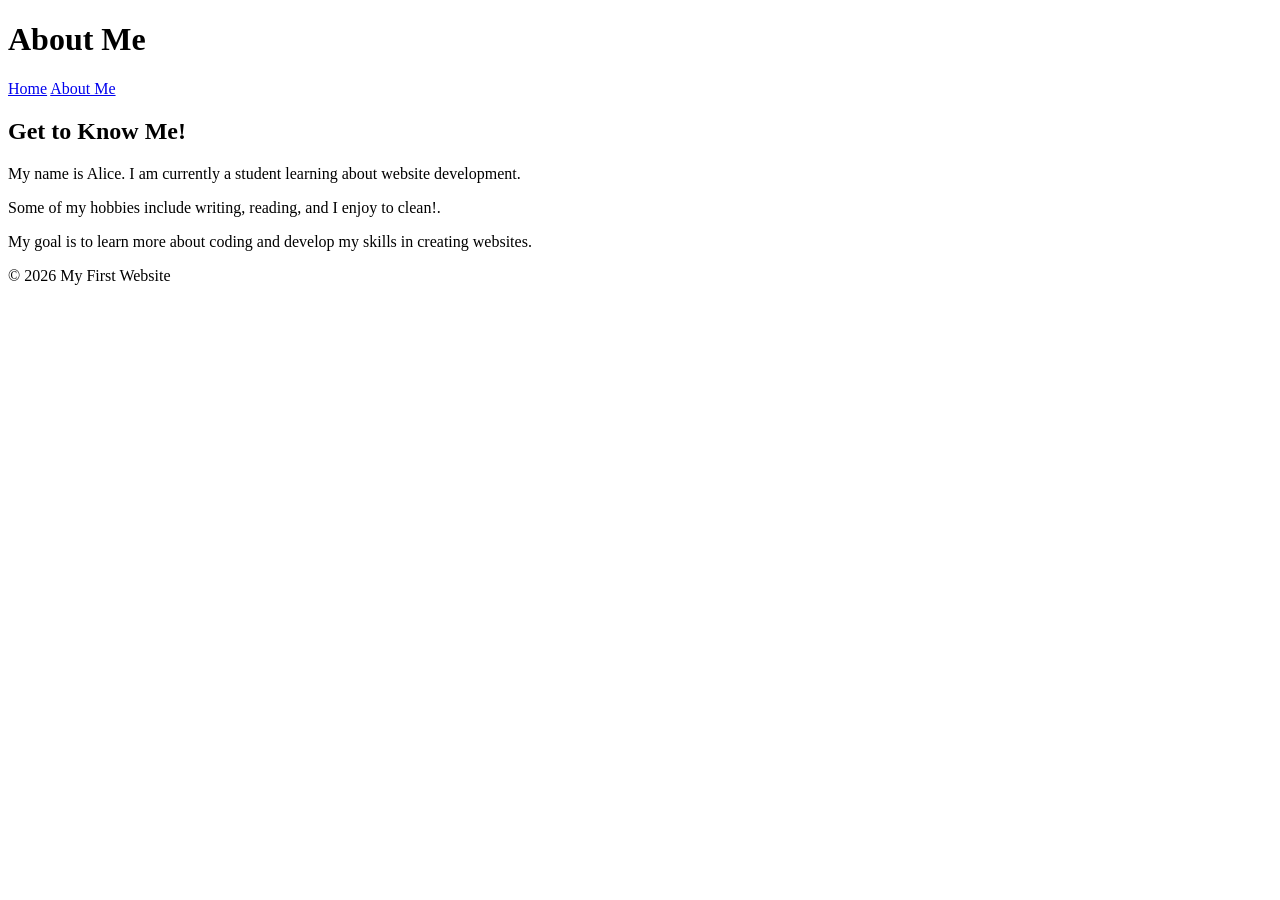
==== about.html @ f5219bbe "Update personal information in about.html" ====
<!DOCTYPE html>
<html lang="en">
<head>
    <meta charset="UTF-8">
    <meta name="viewport" content="width=device-width, initial-scale=1.0">
    <title>About Me</title>
    <link rel="stylesheet" href="style.css">
</head>
<body>

    <header>
        <h1>About Me</h1>
        <nav>
            <a href="index.html">Home</a>
            <a href="about.html">About Me</a>
        </nav>
    </header>

    <main>
        <h2>Get to Know Me!</h2>

        <p>My name is Alice. I am currently a student
        learning about website development.</p>

        <p>Some of my hobbies include writing, reading, and I enjoy to clean!.</p>

        <p>My goal is to learn more about coding and
        develop my skills in creating websites.</p>
    </main>

    <footer>
        <p>© 2026 My First Website</p>
    </footer>

</body>
</html>
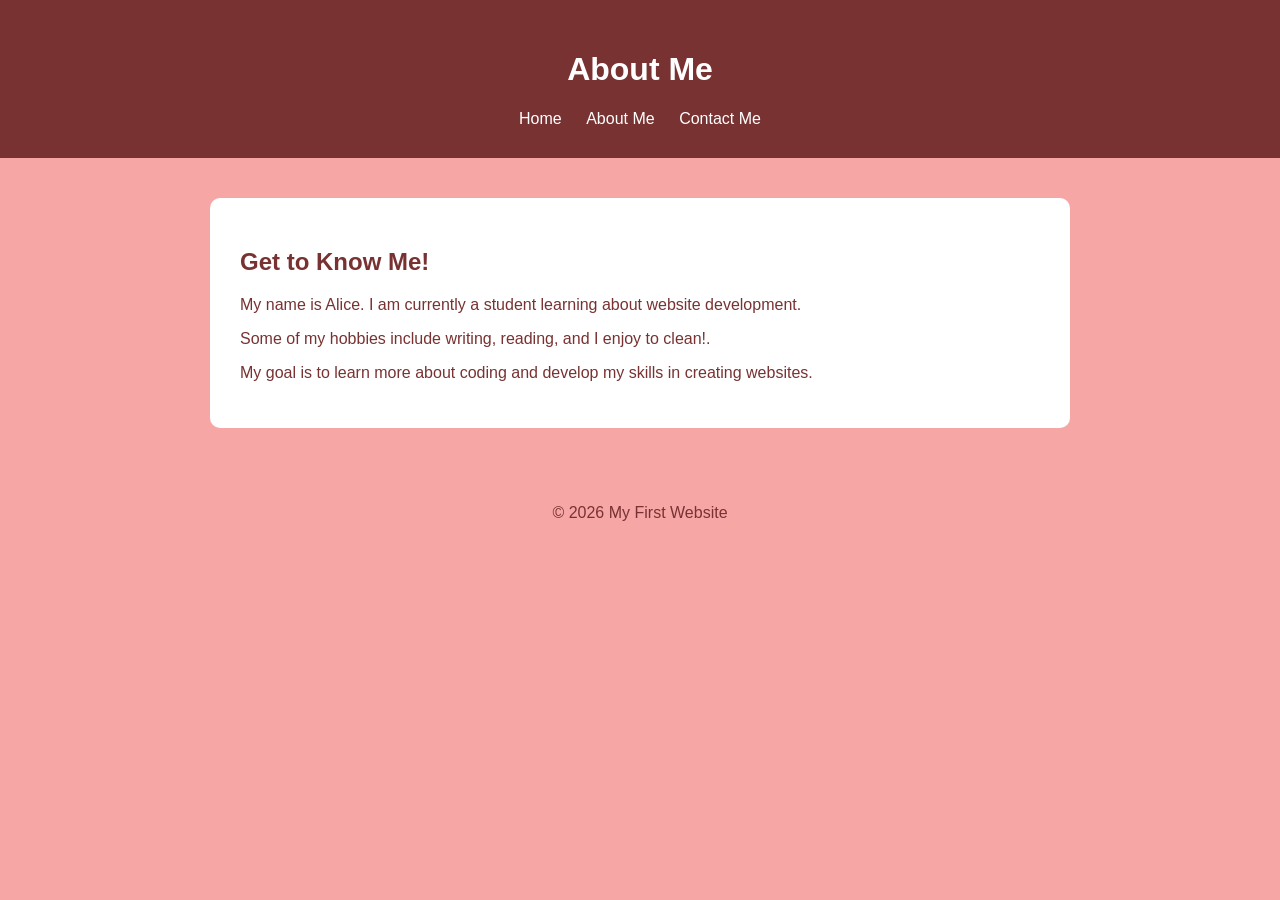
==== commit b9673a4e: "Add about.html with personal information" ====
--- a/about.html
+++ b/about.html
@@ -11,9 +11,10 @@
     <header>
         <h1>About Me</h1>
         <nav>
-            <a href="index.html">Home</a>
-            <a href="about.html">About Me</a>
-        </nav>
+    <a href="index.html">Home</a>
+    <a href="about.html">About Me</a>
+    <a href="mailto:lacie.ward@malad.us" class="contact-button">Contact Me</a>
+</nav>
     </header>
 
     <main>
--- a/style.css
+++ b/style.css
@@ -0,0 +1,46 @@
+body {
+    font-family: Arial, sans-serif;
+    background-color: #F7A6A6;
+    color: #783232;
+    margin: 0;
+    padding: 0;
+}
+
+header {
+    background-color: #783232;
+    color: white;
+    text-align: center;
+    padding: 30px;
+}
+
+nav {
+    margin-top: 15px;
+}
+
+nav a {
+    color: white;
+    text-decoration: none;
+    margin: 10px;
+}
+
+nav a:hover {
+    text-decoration: underline;
+}
+
+main {
+    max-width: 800px;
+    margin: 40px auto;
+    padding: 30px;
+    background-color: white;
+    border-radius: 10px;
+}
+
+h2 {
+    color: #783232;
+}
+
+footer {
+    text-align: center;
+    padding: 20px;
+    color: #783232;
+}
